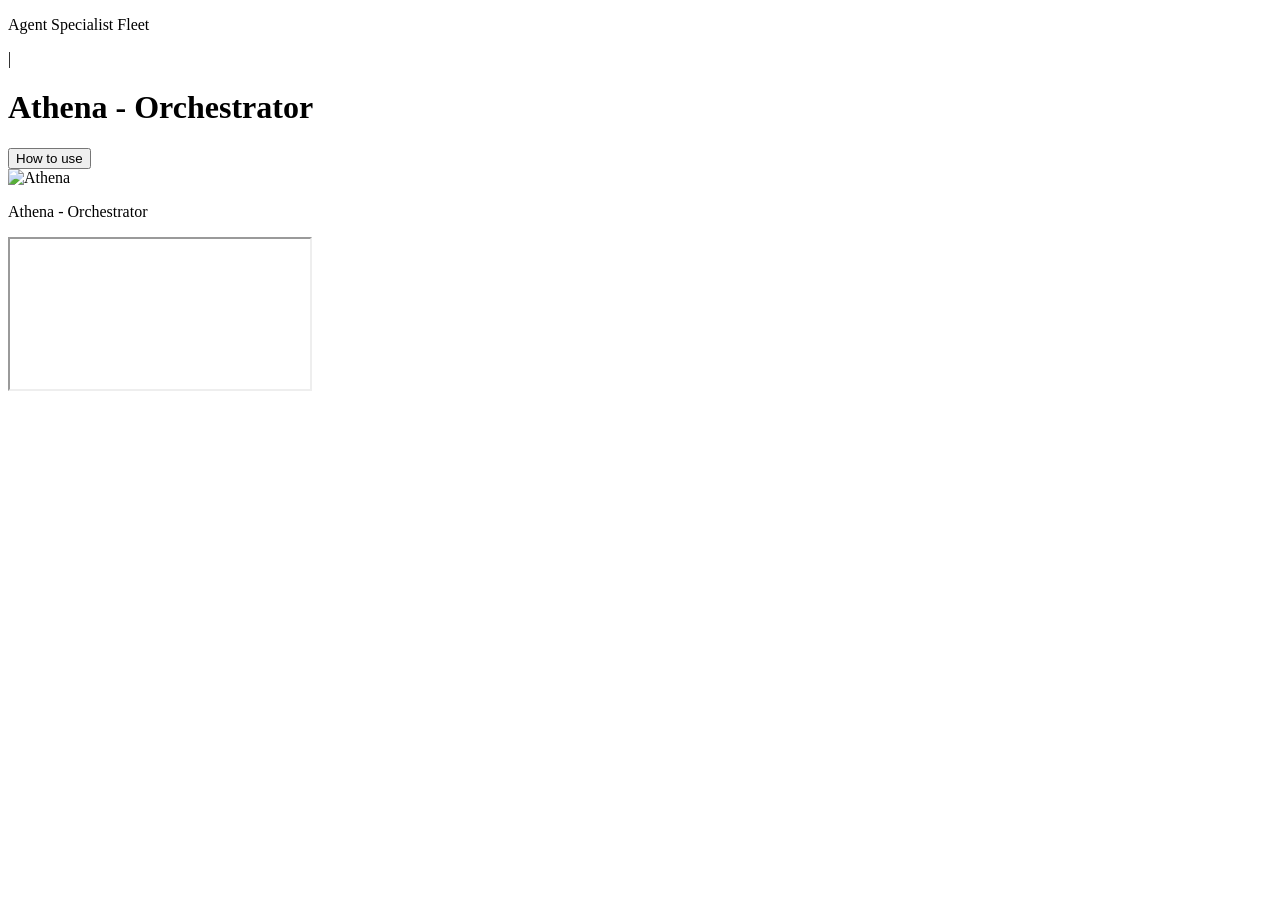
==== deploy/office-assistant/console/www/index.html @ 0df79108 "feat: add Athena console, laptop local-up, and Lab deploy path Ship the overlay UI, specialist portr" ====
<!DOCTYPE html>
<html lang="en">
<head>
  <meta charset="utf-8" />
  <meta name="viewport" content="width=device-width, initial-scale=1" />
  <title>Agent Specialist Fleet</title>
  <link rel="stylesheet" href="/styles.css" />
</head>
<body>
  <header class="top">
    <p class="eyebrow">Agent Specialist Fleet</p>
    <span class="top-rule" aria-hidden="true">|</span>
    <h1>Athena <span>- Orchestrator</span></h1>
    <button type="button" class="guide-open" id="guide-open" aria-haspopup="dialog">How to use</button>
  </header>

  <div class="layout">
    <aside class="rail">
      <div class="athena">
        <p class="bubble" id="bubble" hidden role="status" aria-live="polite"><span id="bubble-text"></span><span class="dots" aria-hidden="true"></span></p>
        <div class="portrait" id="athena-rig">
          <img class="layer base" alt="Athena" src="/avatars/athena/vtuber/athena-vtuber-idle.png" />
          <img class="layer mouth" id="athena-mouth" alt="" />
          <img class="layer eyes" id="athena-eyes" alt="" />
        </div>
        <p class="pin-name">Athena - Orchestrator</p>
      </div>
      <ul class="specialists" id="specialists" aria-label="Specialists"></ul>
    </aside>

    <section class="chat-wrap">
      <iframe id="chat" title="Athena chat" src="about:blank"></iframe>
    </section>
  </div>

  <div id="guide" class="guide" hidden>
    <div class="guide-card" role="dialog" aria-labelledby="guide-title" aria-modal="true">
      <h2 id="guide-title">How to use Athena</h2>
      <p>Sign in on the right, then type in <strong>Ops chat</strong>. You talk only to Athena. She asks specialists for you. A green dot means that agent is up.</p>
      <ul class="guide-cast">
        <li><strong>Athena</strong> — orchestrator. Routes questions. Does not restart machines herself.</li>
        <li><strong>Hephaestus</strong> — Lab Docker inspect. Restarts only after you approve.</li>
        <li><strong>Mnemosyne</strong> — vector store (Milvus / Attu). Prod is read-only.</li>
        <li><strong>Surtr</strong> — GPU cluster / MIG. Read-only.</li>
        <li><strong>Iris</strong> — LiteLLM and HTTP routes. Read-only.</li>
        <li><strong>Argus</strong> — metrics and Grafana links. Read-only.</li>
      </ul>
      <p>Copy a starter, paste it into Ops chat, then send:</p>
      <div class="guide-prompts">
        <button type="button" data-prompt="use a2a_call to lab-host only. Ask Hephaestus for Lab host + Docker container status. Do not restart anything.">Lab Docker status</button>
        <button type="button" data-prompt="How is the fleet? Ask each specialist for their domain status only. Do not restart anything.">Fleet check</button>
        <button type="button" data-prompt="List each specialist and what I should ask them. Do not call them yet.">Who does what</button>
      </div>
      <p class="guide-note">If Athena shows <code>APPROVE &lt;id&gt;</code>, paste that phrase back exactly. Do not ask anyone to restart unless you mean it.</p>
      <button type="button" class="guide-close" id="guide-close">Got it</button>
    </div>
  </div>

  <script src="/app.js"></script>
</body>
</html>
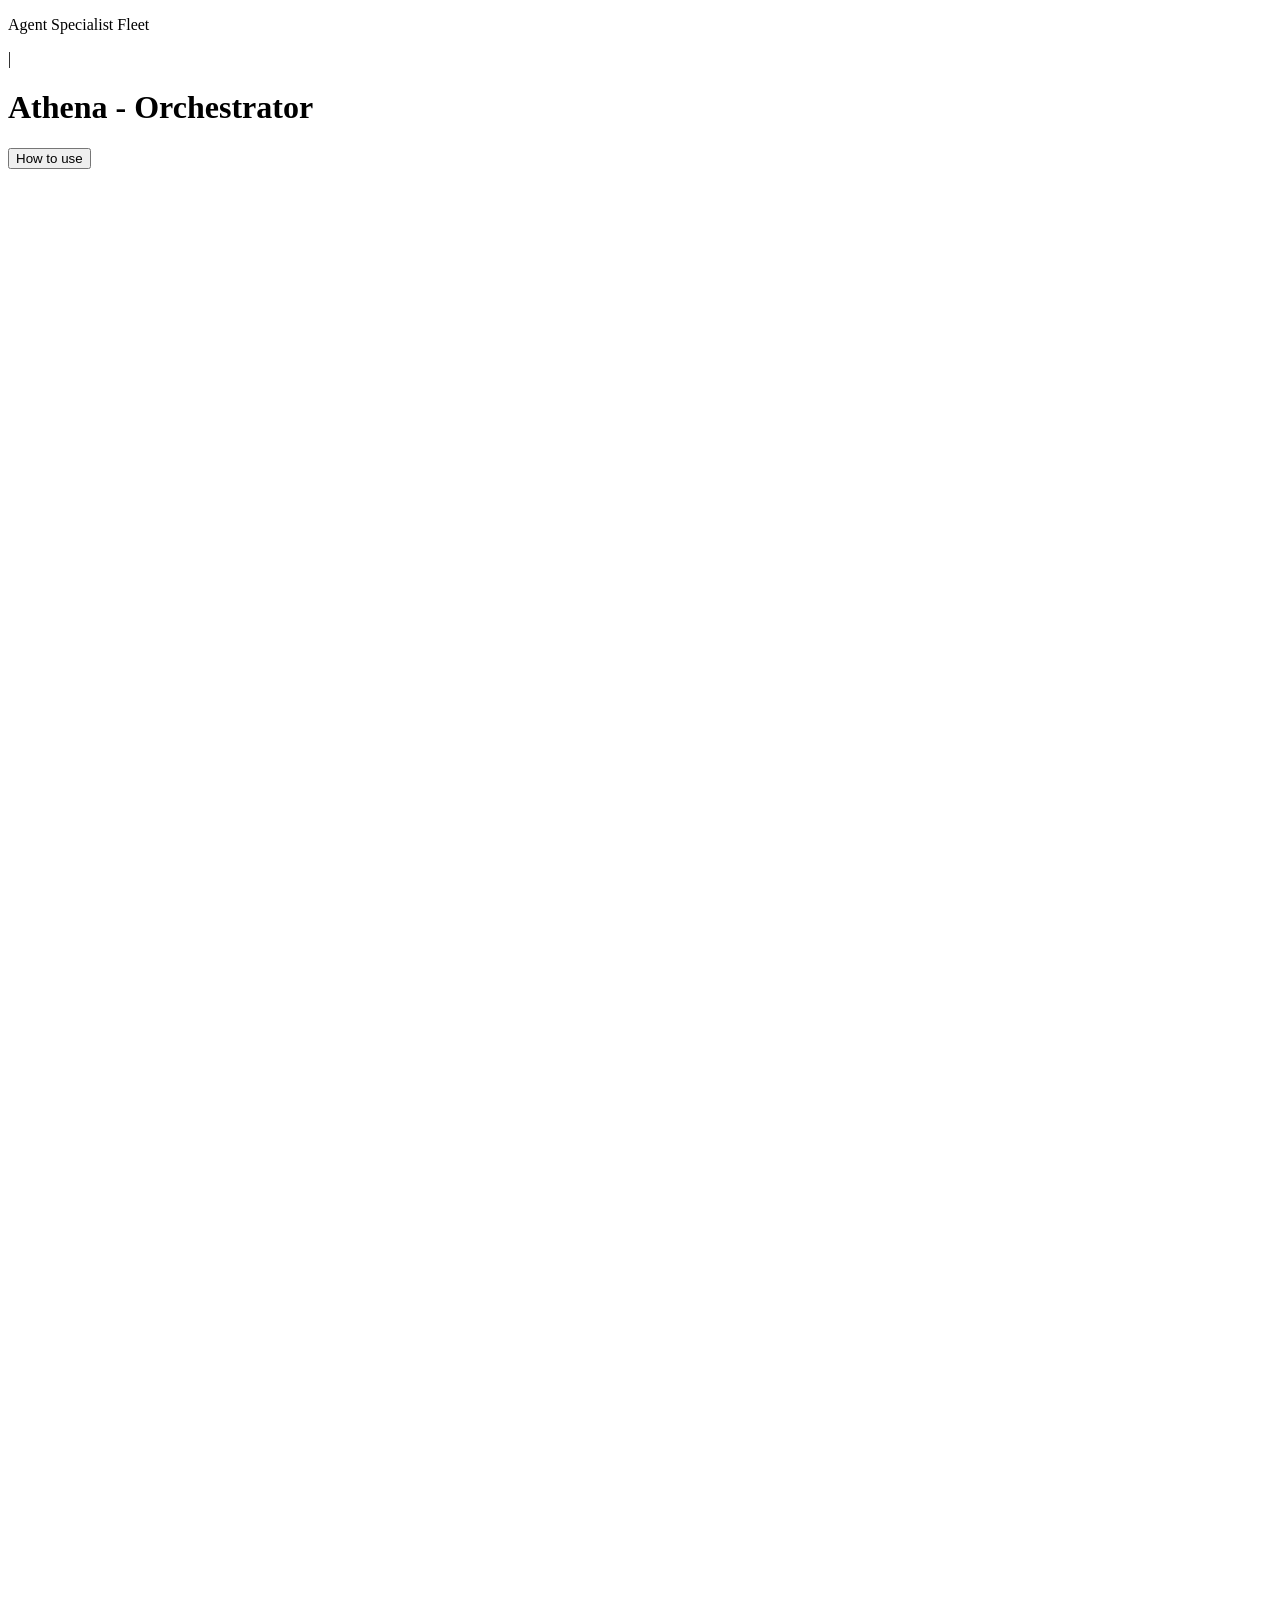
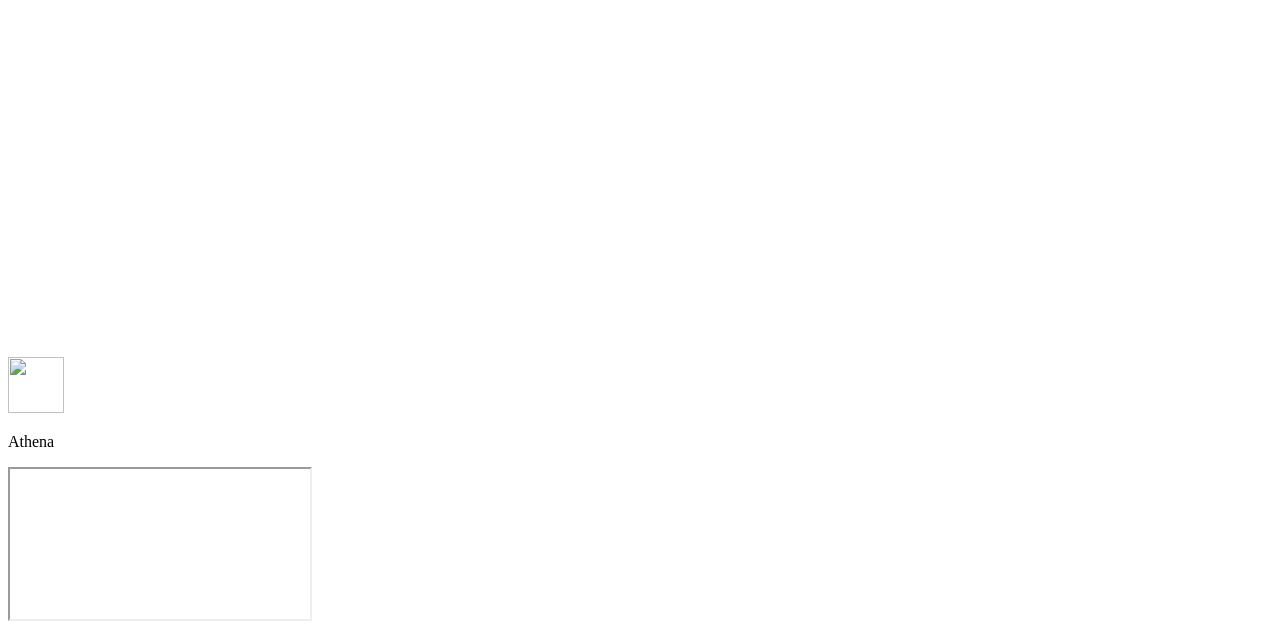
==== commit 11aefa93: "chore: sync fleet tree from Lab VM snapshot 2026-09-24 Capture what actually runs in /home/timai/her" ====
--- a/deploy/office-assistant/console/www/index.html
+++ b/deploy/office-assistant/console/www/index.html
@@ -4,28 +4,59 @@
   <meta charset="utf-8" />
   <meta name="viewport" content="width=device-width, initial-scale=1" />
   <title>Agent Specialist Fleet</title>
-  <link rel="stylesheet" href="/styles.css" />
+  <script>
+    if (window.self !== window.top) {
+      document.documentElement.style.display = "none";
+      window.location.replace("/dash/");
+    }
+  </script>
+  <link rel="stylesheet" href="/styles.css?v=29" />
 </head>
 <body>
   <header class="top">
     <p class="eyebrow">Agent Specialist Fleet</p>
     <span class="top-rule" aria-hidden="true">|</span>
-    <h1>Athena <span>- Orchestrator</span></h1>
+    <h1>Athena - Orchestrator</h1>
     <button type="button" class="guide-open" id="guide-open" aria-haspopup="dialog">How to use</button>
   </header>
 
   <div class="layout">
-    <aside class="rail">
-      <div class="athena">
-        <p class="bubble" id="bubble" hidden role="status" aria-live="polite"><span id="bubble-text"></span><span class="dots" aria-hidden="true"></span></p>
-        <div class="portrait" id="athena-rig">
-          <img class="layer base" alt="Athena" src="/avatars/athena/vtuber/athena-vtuber-idle.png" />
-          <img class="layer mouth" id="athena-mouth" alt="" />
-          <img class="layer eyes" id="athena-eyes" alt="" />
+    <aside class="rail" aria-label="Operations village">
+      <div class="village-shell">
+        <div class="village" id="village">
+          <svg class="map" id="ops-map" viewBox="0 0 340 480" preserveAspectRatio="xMidYMid meet" aria-hidden="true">
+            <rect class="station" data-id="hephaestus" x="82" y="154" width="40" height="28" fill="none" />
+            <rect class="station" data-id="janus" x="88" y="66" width="40" height="28" fill="none" />
+            <rect class="station" data-id="iris" x="224" y="134" width="40" height="28" fill="none" />
+            <rect class="station" data-id="surtr" x="255" y="311" width="40" height="28" fill="none" />
+            <rect class="station" data-id="argus" x="145" y="428" width="40" height="28" fill="none" />
+            <rect class="station" data-id="mnemosyne" x="58" y="334" width="40" height="28" fill="none" />
+            <g fill="none" stroke="transparent" stroke-width="8">
+              <path id="path-hephaestus" d="M170 252 C 138 214, 116 186, 102 168" />
+              <path id="path-janus" d="M170 252 C 140 190, 120 128, 108 80" />
+              <path id="path-iris" d="M170 252 C 206 210, 230 172, 244 148" />
+              <path id="path-surtr" d="M170 252 C 220 286, 255 312, 275 325" />
+              <path id="path-argus" d="M170 252 C 168 320, 166 392, 165 442" />
+              <path id="path-mnemosyne" d="M170 252 C 124 296, 96 328, 78 348" />
+            </g>
+            <g id="orb-layer"></g>
+          </svg>
+          <div class="fx" id="fx-layer"></div>
+          <div class="actors" id="actors"></div>
+          <div class="owls" id="owl-layer"></div>
+          <div class="pins" id="pins"></div>
+          <div class="orbs" id="orbs"></div>
+          <div class="balloon-layer"></div>
         </div>
-        <p class="pin-name">Athena - Orchestrator</p>
       </div>
-      <ul class="specialists" id="specialists" aria-label="Specialists"></ul>
+      <div class="athena-window" id="athena-window">
+        <img class="athena-portrait" src="/avatars/ops-map/athena-portrait.png?v=5" alt="" width="56" height="56" />
+        <div class="athena-window-copy">
+          <p class="athena-name">Athena</p>
+          <p class="athena-msg" id="athena-msg" role="status" aria-live="polite"></p>
+        </div>
+        <span class="athena-caret" aria-hidden="true"></span>
+      </div>
     </aside>
 
     <section class="chat-wrap">
@@ -36,7 +67,8 @@
   <div id="guide" class="guide" hidden>
     <div class="guide-card" role="dialog" aria-labelledby="guide-title" aria-modal="true">
       <h2 id="guide-title">How to use Athena</h2>
-      <p>Sign in on the right, then type in <strong>Ops chat</strong>. You talk only to Athena. She asks specialists for you. A green dot means that agent is up.</p>
+      <p>Sign in on the right, then type in <strong>Ops chat</strong>. You talk only to Athena. She asks specialists for you. The left rail is the village map. A green pin means that agent is up.</p>
+      <p>Athena may ask you to confirm with <strong>YES</strong>, <strong>OK</strong>, <strong>ya</strong>, <strong>lanjut</strong>, or <strong>go</strong> before she runs a live inspect, deep read, or other multi-step action. Simple status questions like <strong>Lab Docker status</strong> or <strong>ada yang rusak?</strong> use cached snapshots and work <strong>without YES</strong>. Fleet reports show <strong>what each agent can do</strong> and <strong>which endpoints are up</strong>.</p>
       <ul class="guide-cast">
         <li><strong>Athena</strong> — orchestrator. Routes questions. Does not restart machines herself.</li>
         <li><strong>Hephaestus</strong> — Lab Docker inspect. Restarts only after you approve.</li>
@@ -44,18 +76,23 @@
         <li><strong>Surtr</strong> — GPU cluster / MIG. Read-only.</li>
         <li><strong>Iris</strong> — LiteLLM and HTTP routes. Read-only.</li>
         <li><strong>Argus</strong> — metrics and Grafana links. Read-only.</li>
+        <li><strong>Janus</strong> — Lab HTTPS path routes (Traefik / office-edge) + TLS leaf status/expiry. He applies routes through the gateway after you approve — not by writing files, and not via Hephaestus. Restarts office-edge only after you approve.</li>
       </ul>
       <p>Copy a starter, paste it into Ops chat, then send:</p>
       <div class="guide-prompts">
-        <button type="button" data-prompt="use a2a_call to lab-host only. Ask Hephaestus for Lab host + Docker container status. Do not restart anything.">Lab Docker status</button>
-        <button type="button" data-prompt="How is the fleet? Ask each specialist for their domain status only. Do not restart anything.">Fleet check</button>
+        <button type="button" data-prompt="How is the fleet? Ask each specialist for their domain status only. Do not restart anything.">How is the fleet?</button>
+        <button type="button" data-prompt="Lab Docker status — show container health counts. Do not restart anything.">Lab Docker status</button>
+        <button type="button" data-prompt="List current HTTPS edge routes. Do not apply or restart anything.">HTTPS edge routes</button>
+        <button type="button" data-prompt="When does the HTTPS cert expire? What should I do next if renewal is needed? Do not restart anything.">When does the HTTPS cert expire?</button>
+        <button type="button" data-prompt="Add HTTPS path /foo/ to host port 9999. Validate first; warn me before any restart.">Add HTTPS path</button>
         <button type="button" data-prompt="List each specialist and what I should ask them. Do not call them yet.">Who does what</button>
       </div>
-      <p class="guide-note">If Athena shows <code>APPROVE &lt;id&gt;</code>, paste that phrase back exactly. Do not ask anyone to restart unless you mean it.</p>
+      <p class="guide-note">Restarts and other writes still need <code>APPROVE &lt;id&gt;</code> — paste that phrase back exactly. The hourly autoheal scheduler is <strong>off</strong>. Do not ask anyone to restart unless you mean it.</p>
       <button type="button" class="guide-close" id="guide-close">Got it</button>
     </div>
   </div>
 
-  <script src="/app.js"></script>
+  <script src="/ops-map.js?v=29"></script>
+  <script src="/app.js?v=29"></script>
 </body>
 </html>
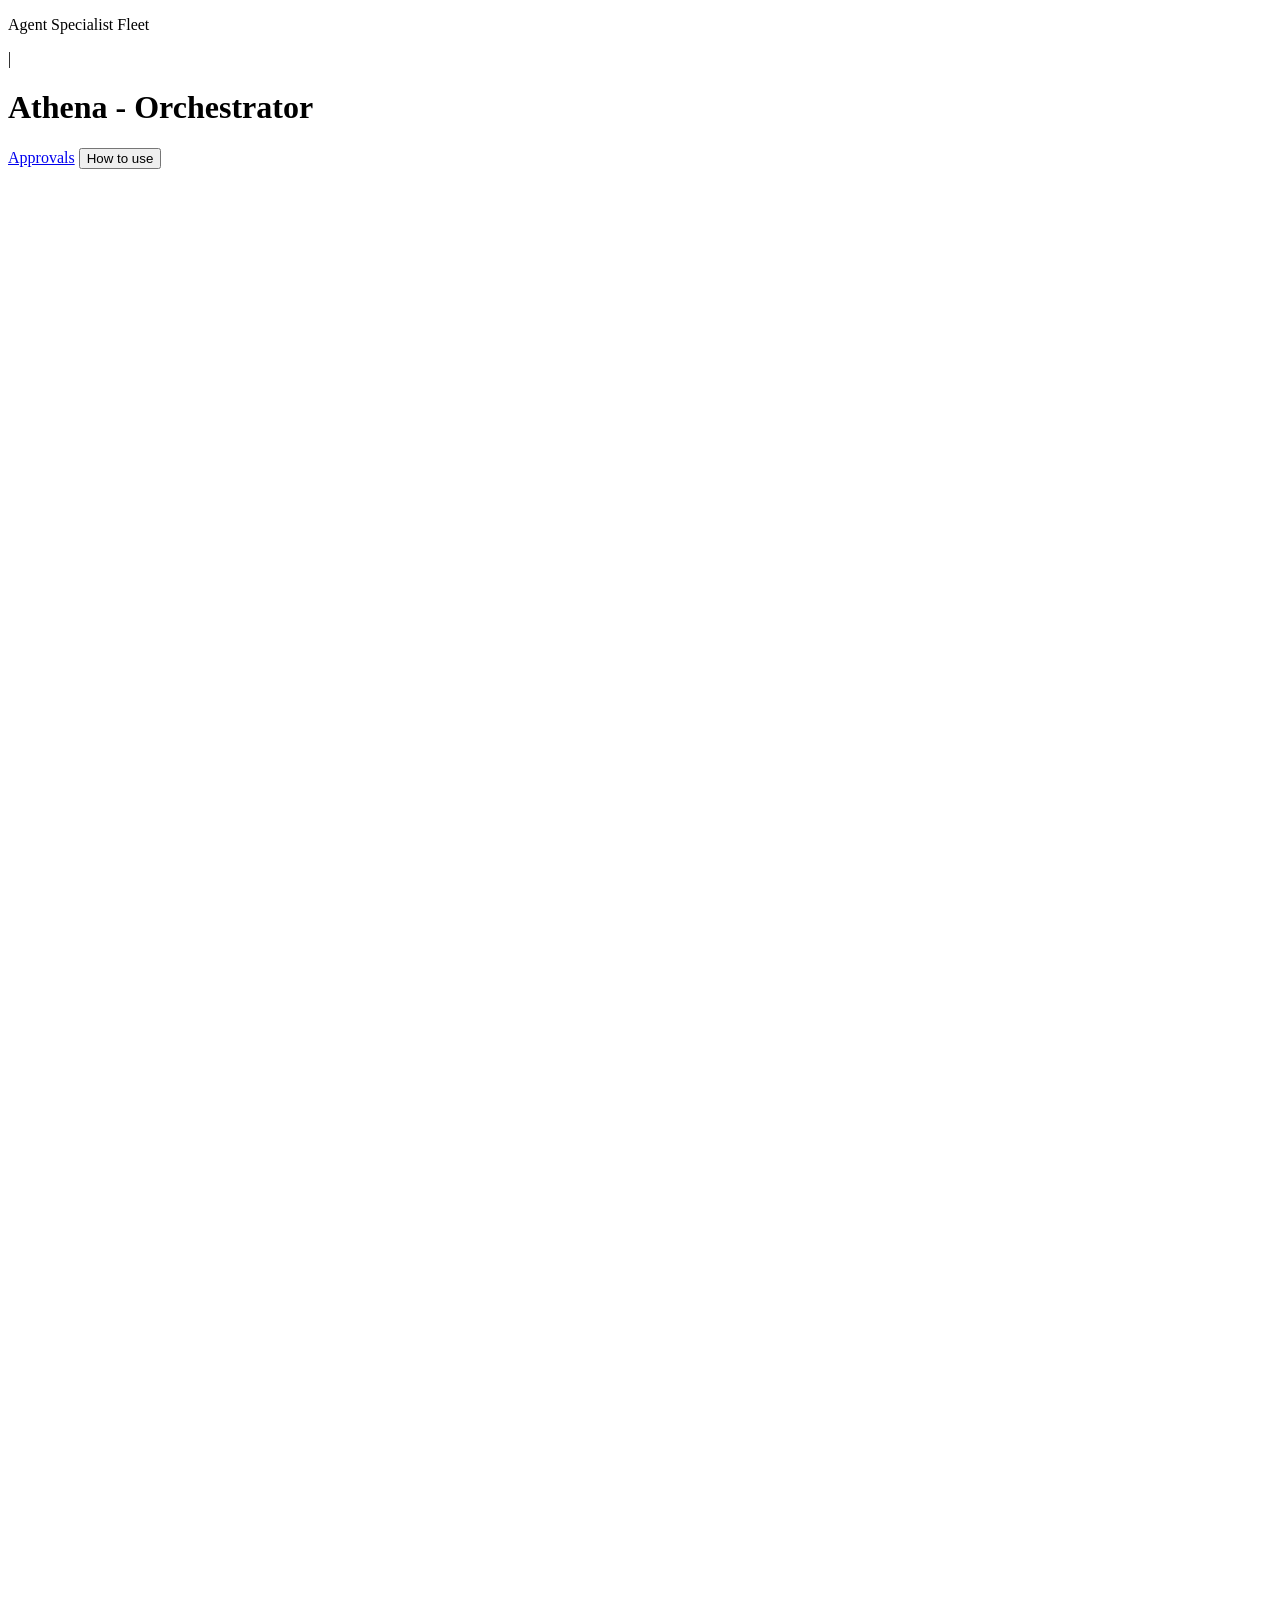
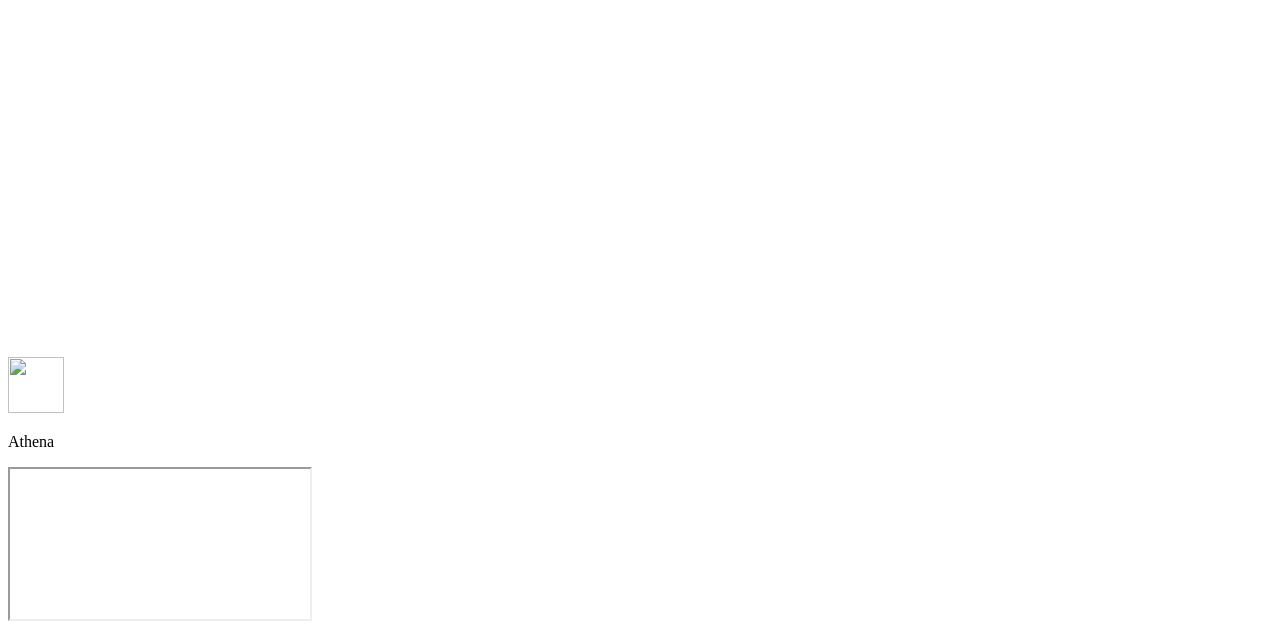
==== commit fd6f2fa8: "feat(console): approvals page behind basic auth with approver token injection; untrack rendered core" ====
--- a/deploy/office-assistant/console/www/index.html
+++ b/deploy/office-assistant/console/www/index.html
@@ -10,13 +10,14 @@
       window.location.replace("/dash/");
     }
   </script>
-  <link rel="stylesheet" href="/styles.css?v=29" />
+  <link rel="stylesheet" href="/styles.css?v=30" />
 </head>
 <body>
   <header class="top">
     <p class="eyebrow">Agent Specialist Fleet</p>
     <span class="top-rule" aria-hidden="true">|</span>
     <h1>Athena - Orchestrator</h1>
+    <a class="approvals-link" href="/approvals/" target="_top">Approvals</a>
     <button type="button" class="guide-open" id="guide-open" aria-haspopup="dialog">How to use</button>
   </header>
 
@@ -68,15 +69,15 @@
     <div class="guide-card" role="dialog" aria-labelledby="guide-title" aria-modal="true">
       <h2 id="guide-title">How to use Athena</h2>
       <p>Sign in on the right, then type in <strong>Ops chat</strong>. You talk only to Athena. She asks specialists for you. The left rail is the village map. A green pin means that agent is up.</p>
-      <p>Athena may ask you to confirm with <strong>YES</strong>, <strong>OK</strong>, <strong>ya</strong>, <strong>lanjut</strong>, or <strong>go</strong> before she runs a live inspect, deep read, or other multi-step action. Simple status questions like <strong>Lab Docker status</strong> or <strong>ada yang rusak?</strong> use cached snapshots and work <strong>without YES</strong>. Fleet reports show <strong>what each agent can do</strong> and <strong>which endpoints are up</strong>.</p>
+      <p>Agents only read and propose. Anything that changes the lab (a restart, a route change) shows up on the <a href="/approvals/" target="_top">Approvals</a> page, and runs only after a person approves it there.</p>
       <ul class="guide-cast">
-        <li><strong>Athena</strong> — orchestrator. Routes questions. Does not restart machines herself.</li>
-        <li><strong>Hephaestus</strong> — Lab Docker inspect. Restarts only after you approve.</li>
-        <li><strong>Mnemosyne</strong> — vector store (Milvus / Attu). Prod is read-only.</li>
-        <li><strong>Surtr</strong> — GPU cluster / MIG. Read-only.</li>
-        <li><strong>Iris</strong> — LiteLLM and HTTP routes. Read-only.</li>
+        <li><strong>Athena</strong> — orchestrator. Answers fleet status and asks the right specialist. Cannot change anything.</li>
+        <li><strong>Hephaestus</strong> — Lab Docker and host services. Proposes restarts; they run only after approval.</li>
+        <li><strong>Mnemosyne</strong> — vector store (Milvus / Attu) health. Read-only.</li>
+        <li><strong>Surtr</strong> — GPU cluster, MIG layout and GPU usage. Read-only.</li>
+        <li><strong>Iris</strong> — LiteLLM health and model list. Read-only.</li>
         <li><strong>Argus</strong> — metrics and Grafana links. Read-only.</li>
-        <li><strong>Janus</strong> — Lab HTTPS path routes (Traefik / office-edge) + TLS leaf status/expiry. He applies routes through the gateway after you approve — not by writing files, and not via Hephaestus. Restarts office-edge only after you approve.</li>
+        <li><strong>Janus</strong> — Lab HTTPS routes (Traefik / office-edge) and TLS expiry. Validates and proposes route changes; they apply only after approval.</li>
       </ul>
       <p>Copy a starter, paste it into Ops chat, then send:</p>
       <div class="guide-prompts">
@@ -87,12 +88,12 @@
         <button type="button" data-prompt="Add HTTPS path /foo/ to host port 9999. Validate first; warn me before any restart.">Add HTTPS path</button>
         <button type="button" data-prompt="List each specialist and what I should ask them. Do not call them yet.">Who does what</button>
       </div>
-      <p class="guide-note">Restarts and other writes still need <code>APPROVE &lt;id&gt;</code> — paste that phrase back exactly. The hourly autoheal scheduler is <strong>off</strong>. Do not ask anyone to restart unless you mean it.</p>
+      <p class="guide-note">Typing "approve" in chat does nothing. Open <a href="/approvals/" target="_top">Approvals</a>, sign in, and click Approve or Reject. Requests expire if nobody decides.</p>
       <button type="button" class="guide-close" id="guide-close">Got it</button>
     </div>
   </div>
 
-  <script src="/ops-map.js?v=29"></script>
-  <script src="/app.js?v=29"></script>
+  <script src="/ops-map.js?v=30"></script>
+  <script src="/app.js?v=30"></script>
 </body>
 </html>
